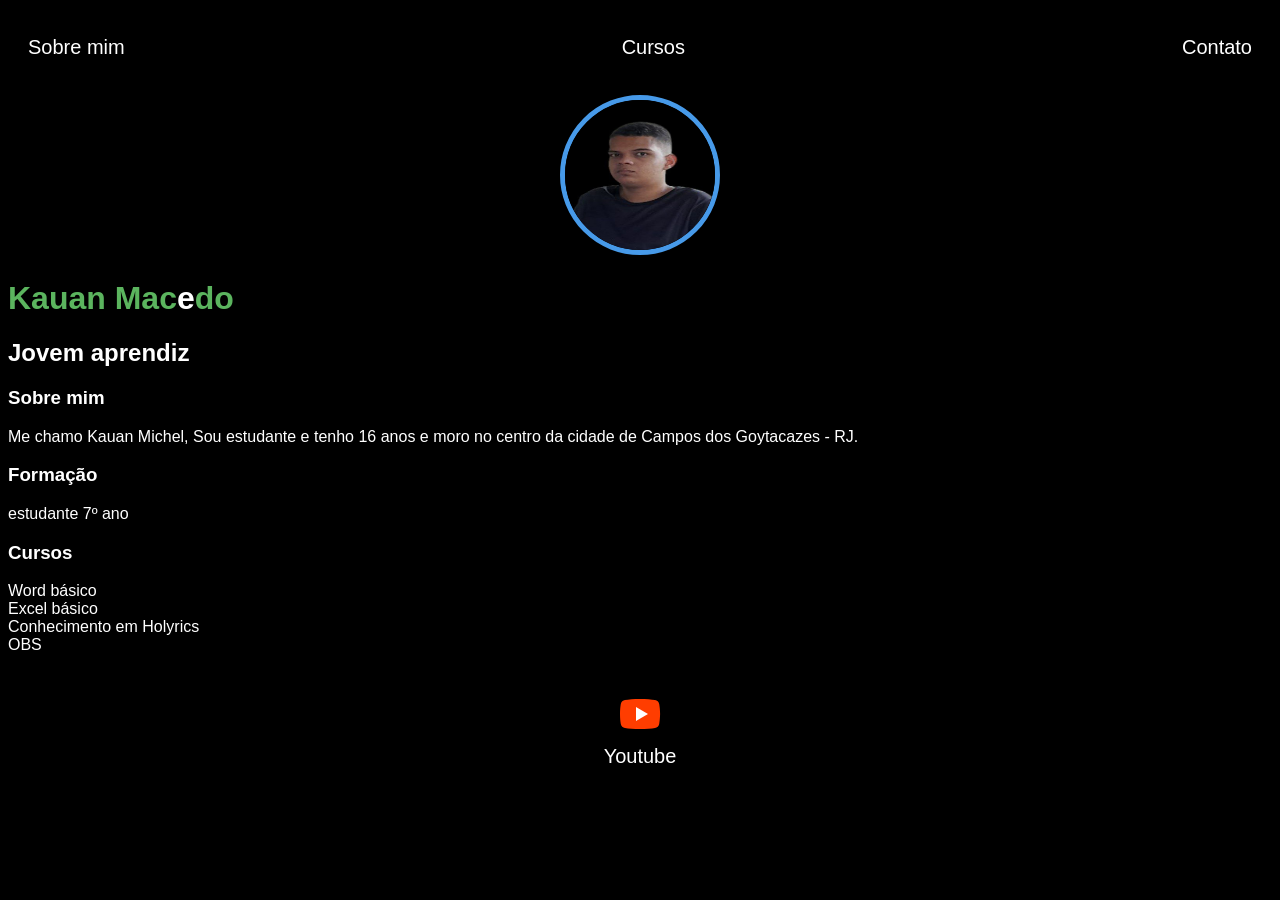
==== index.html @ 8866d09f "Initial commit" ====
<!DOCTYPE html>
<html lang="en">

<head>
    <meta charset="UTF-8">
    <meta name="viewport" content="width=device-width, initial-scale=1.0">
    <link rel="stylesheet" href="./css/style.css">
    <title>Kauan Michel</title>
</head>

<body>
    <div class="container">
        <nav>
            <ul>
                <li><a href="index.html">Sobre mim</a></li>
                <li><a href="cursos.html" target="_blank">Cursos</a></li>
                <li><a href="contato.html" target="_blank">Contato</a></li>
            </ul>
        </nav>
        <header>
            <div class="center">
                <img src="./img/Kauan1.jpg"></img>
            </div>
            <h1>Kauan Mac<span>e</span>do</h1>
            <h2>Jovem aprendiz</h2>
        </header>

        <main>
            <section>
                <h3>Sobre mim</h3>
                <p>
                    Me chamo Kauan Michel, Sou estudante e
                    tenho 16 anos e moro no centro da cidade
                    de Campos dos Goytacazes - RJ. <br>
                </p>
                <h3>Formação</h3>
                <p>
                    estudante 7º ano
                </p>
                <h3>Cursos</h3>
                <p>
                    Word básico <br>
                    Excel básico <br>
                    Conhecimento em Holyrics <br>OBS
                </p>

            </section>
        </main>
        <footer>
            <a href="https://www.youtube.com/user/TvObreirosemfoco" target="_blank" rel="noopener noreferrer">
                <img src="./img/youtube.svg">
                <p>Youtube</p>
            </a>
        </footer>
    </div>
</body>

</html>
---- css/style.css ----
body {
    background-color: black;
    color: white;
    font-family: Arial, Helvetica, sans-serif;
}


 header img{
    border-radius: 50%;
    width: 150px;
    height: 150px;
    border: 5px solid #479ae9;
}

.center{
    text-align: center;
}

ul {
    display: flex;
    justify-content: space-between;
    list-style-type: none;
    padding: 20px;
}
 a{
    color: white;
    text-decoration: none;
    font-size: 20px;
    font-weight: 500;
}

h1 {
    color: #5bb45e;
}
span {
    color: #ffffff;
}

footer{
    display: flex;
    justify-content: center;
}

footer a {
    color: white;
    margin: 20px;
    text-align: center;
}

footer p {
    margin-top: 2px;
}
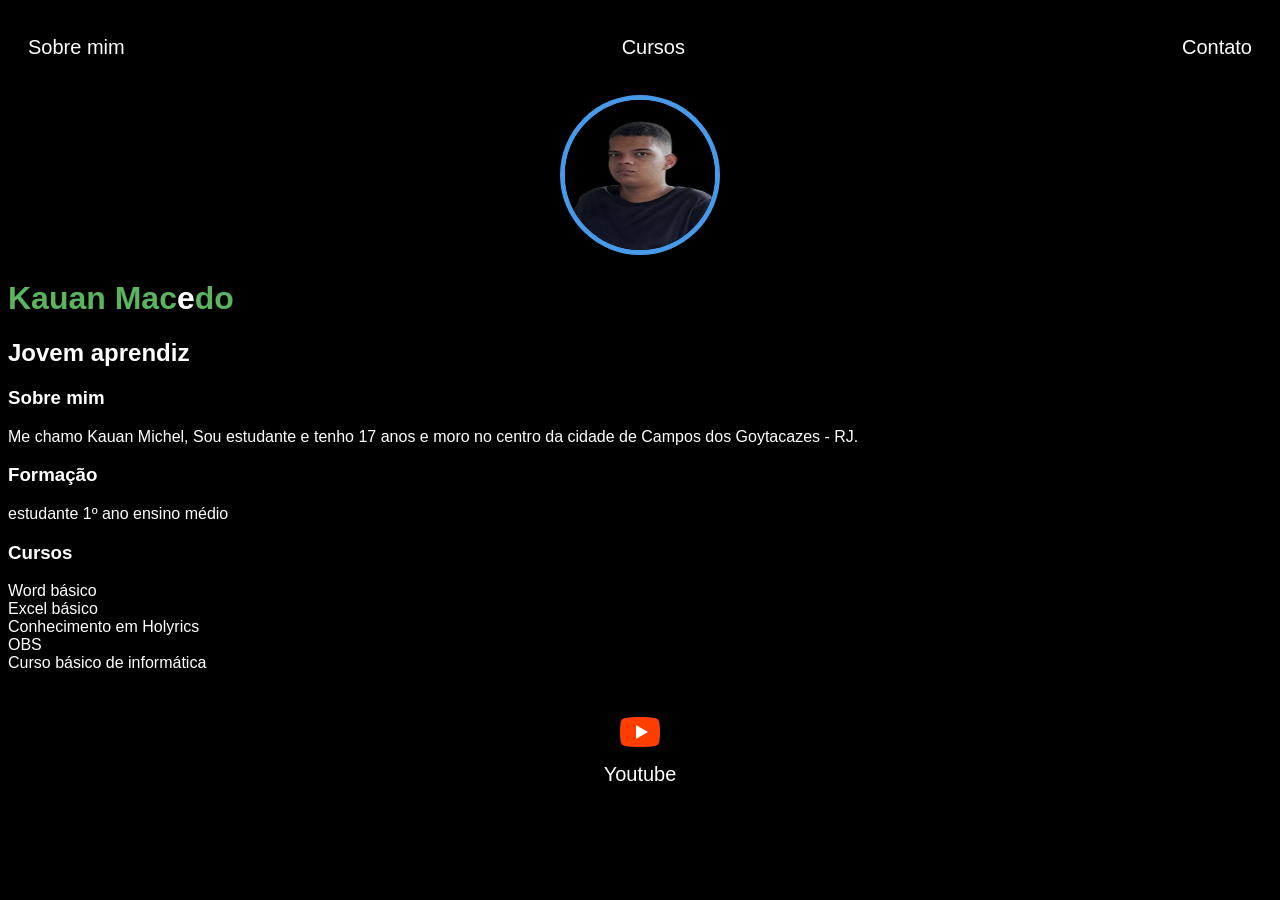
==== commit e8b507f5: "Update index.html Alteração do curriculo" ====
--- a/index.html
+++ b/index.html
@@ -30,18 +30,20 @@
                 <h3>Sobre mim</h3>
                 <p>
                     Me chamo Kauan Michel, Sou estudante e
-                    tenho 16 anos e moro no centro da cidade
+                    tenho 17 anos e moro no centro da cidade
                     de Campos dos Goytacazes - RJ. <br>
                 </p>
                 <h3>Formação</h3>
                 <p>
-                    estudante 7º ano
+                    estudante 1º ano ensino médio 
                 </p>
                 <h3>Cursos</h3>
                 <p>
                     Word básico <br>
                     Excel básico <br>
-                    Conhecimento em Holyrics <br>OBS
+                    Conhecimento em Holyrics <br>
+                    OBS <br>
+                    Curso básico de informática
                 </p>
 
             </section>
@@ -55,4 +57,4 @@
     </div>
 </body>
 
-</html>+</html>
